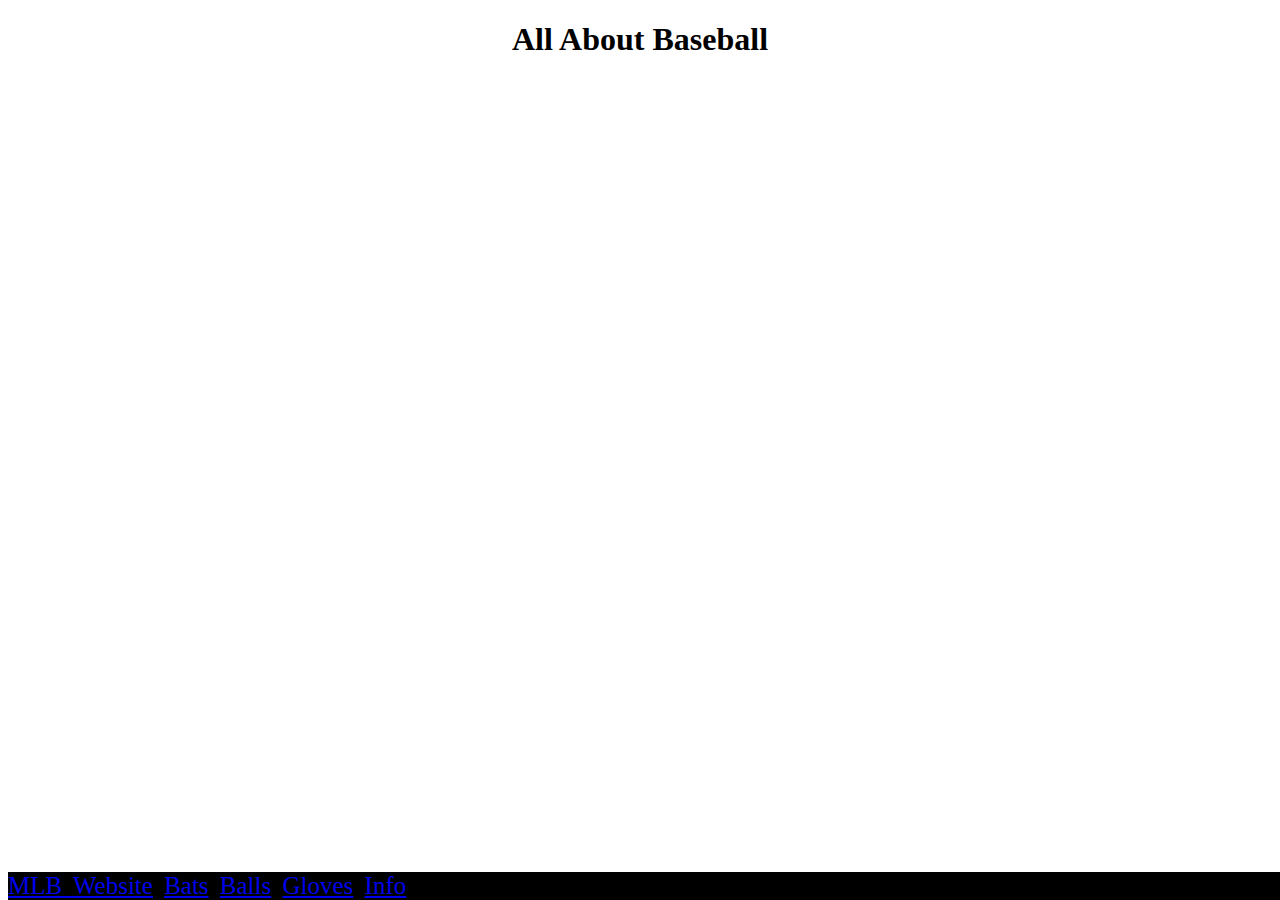
==== index.html @ 34c27514 "Initial commit" ====
<!DOCTYPE html>
<html>
  <head>
    <title>All About Baseball</title>
    <meta charset="utf-8">
    <meta name="viewport" content="width=device-width">
    <title>repl.it</title>
    <link href="style.css" rel="stylesheet" type="text/css" />
  </head>
  <body>
    <h1 style="text-align:center">All About Baseball </h1>
    <div class="sidenav">
  <a href="https://www.mlb.com/" >MLB Website</a>
  <a href="page1.html">Bats</a>
  <a href="page2.html">Balls</a>
  <a href="page3.html">Gloves</a>
  <a href="page4.html">Info</a>
    </div>
    <script src="script.js"></script>
  </body>
</html>
---- style.css ----
.sidenav {
  background-color: rgb(0, 0, 0);
  overflow: hidden;
  position: fixed;
  bottom: 0;
  width: 100%;
  font-size: 25px;
  word-spacing: 5px;
}
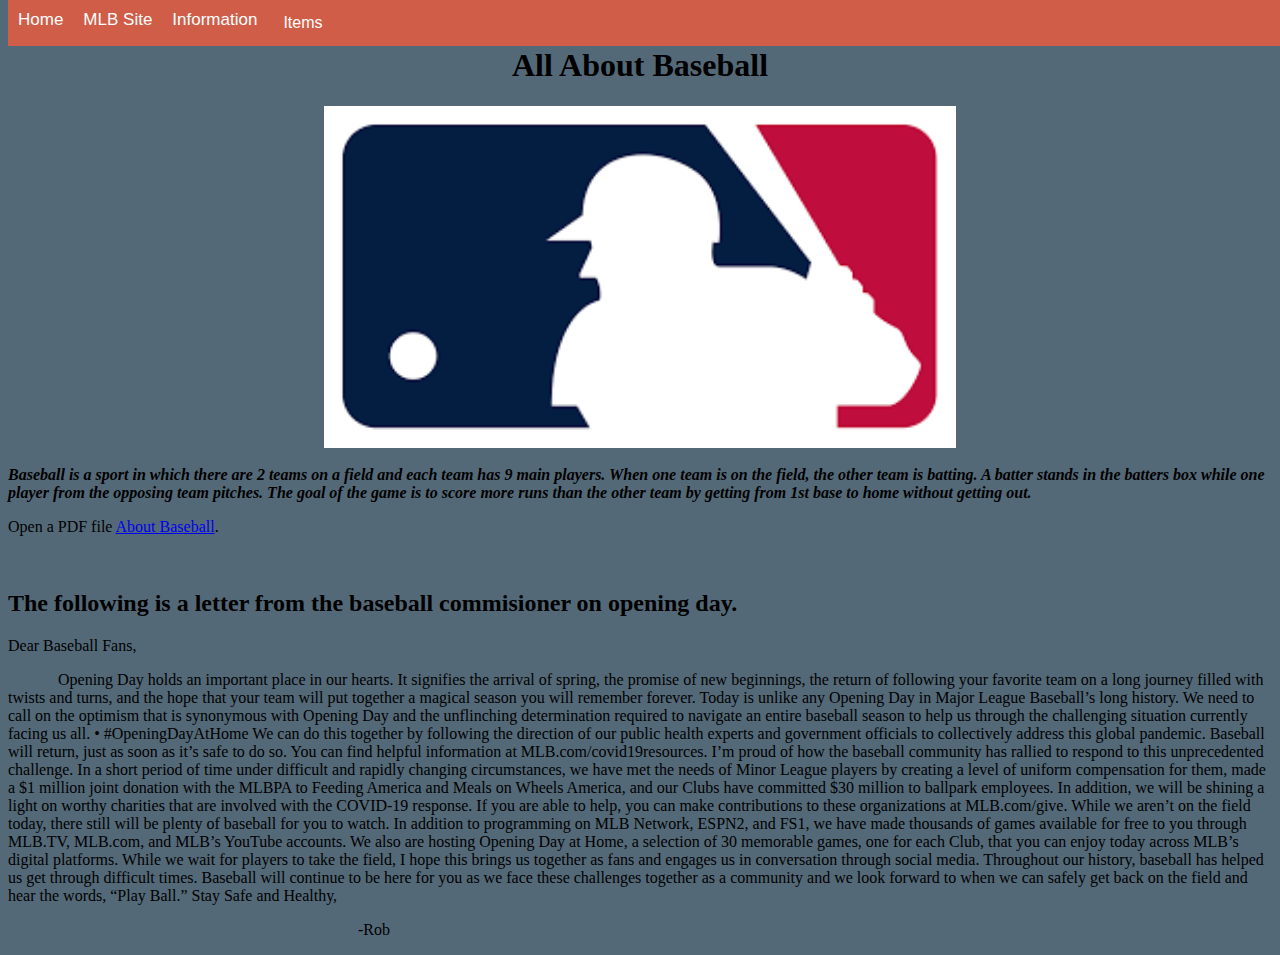
==== commit c1b1e96d: "Done" ====
--- a/index.html
+++ b/index.html
@@ -1,21 +1,61 @@
 <!DOCTYPE html>
 <html>
-  <head>
-    <title>All About Baseball</title>
-    <meta charset="utf-8">
-    <meta name="viewport" content="width=device-width">
-    <title>repl.it</title>
-    <link href="style.css" rel="stylesheet" type="text/css" />
-  </head>
-  <body>
-    <h1 style="text-align:center">All About Baseball </h1>
-    <div class="sidenav">
-  <a href="https://www.mlb.com/" >MLB Website</a>
-  <a href="page1.html">Bats</a>
-  <a href="page2.html">Balls</a>
-  <a href="page3.html">Gloves</a>
-  <a href="page4.html">Info</a>
+
+<head>
+	<title>All About Baseball</title>
+	<meta charset="utf-8">
+	<meta name="viewport" content="width=device-width">
+	<title>repl.it</title>
+	<link href="style.css" rel="stylesheet" type="text/css" />
+</head>
+
+<body>
+  <br>
+	<h1 style="text-align:center">All About Baseball </h1>
+	<img src="mlb.jpg" alt="MLB Logo" class="center">
+  <br>
+    <pstyle="font-family:'Courier New'"><b><i>Baseball is a sport in which there are 2 teams on a field and each team has 9 main players. When one team is on the field, the other team is batting. A batter stands in the batters box while one player from the opposing team pitches. The goal of the game is to score more runs than the other team by getting from 1st base to home without getting out.</i></b></p>
+
+    <p>Open a PDF file <a href="https://www.baseballsoftballuk.com/uploads/_documents/Files/Rules/Beginners_Guide_Baseball.pdf">About Baseball</a>.</p>
+
+<br>
+
+<h2>The following is a letter from the baseball commisioner on opening day.</h2>
+
+    <p>Dear Baseball Fans,</p>
+    <p class = "tab">Opening Day holds an important place in our hearts. It signifies the arrival of spring, the promise of new beginnings, the return of following your favorite team on a long journey filled with twists and turns, and the hope that your team will put together a magical season you will remember forever.
+
+Today is unlike any Opening Day in Major League Baseball’s long history. We need to call on the optimism that is synonymous with Opening Day and the unflinching determination required to navigate an entire baseball season to help us through the challenging situation currently facing us all.
+
+• #OpeningDayAtHome
+
+We can do this together by following the direction of our public health experts and government officials to collectively address this global pandemic. Baseball will return, just as soon as it’s safe to do so. You can find helpful information at MLB.com/covid19resources.
+
+I’m proud of how the baseball community has rallied to respond to this unprecedented challenge. In a short period of time under difficult and rapidly changing circumstances, we have met the needs of Minor League players by creating a level of uniform compensation for them, made a $1 million joint donation with the MLBPA to Feeding America and Meals on Wheels America, and our Clubs have committed $30 million to ballpark employees. In addition, we will be shining a light on worthy charities that are involved with the COVID-19 response. If you are able to help, you can make contributions to these organizations at MLB.com/give.
+
+While we aren’t on the field today, there still will be plenty of baseball for you to watch. In addition to programming on MLB Network, ESPN2, and FS1, we have made thousands of games available for free to you through MLB.TV, MLB.com, and MLB’s YouTube accounts. We also are hosting Opening Day at Home, a selection of 30 memorable games, one for each Club, that you can enjoy today across MLB’s digital platforms. While we wait for players to take the field, I hope this brings us together as fans and engages us in conversation through social media.
+
+Throughout our history, baseball has helped us get through difficult times. Baseball will continue to be here for you as we face these challenges together as a community and we look forward to when we can safely get back on the field and hear the words, “Play Ball.”
+
+Stay Safe and Healthy,</p>
+
+<p class = "end">-Rob</p>
+
+    <div class="navbar">
+  <a href="index.html">Home</a>
+  <a href="https://www.mlb.com/">MLB Site</a>
+  <a href="info.html">Information</a>
+  <div class="dropdown">
+    <button class="dropbtn">Items
+      <i class="fa fa-caret-down"></i>
+    </button>
+    <div class="dropdown-content">
+      <a href="gloves.html">Gloves</a>
+      <a href="bats.html">Bats</a>
+      <a href="balls.html">Balls</a>
     </div>
+  </div>
+</div>
     <script src="script.js"></script>
   </body>
 </html>--- a/style.css
+++ b/style.css
@@ -1,10 +1,121 @@
-.sidenav {
-  background-color: rgb(0, 0, 0);
-  overflow: hidden;
-  position: fixed;
-  bottom: 0;
+body {background-color: #546978;}
+
+.navbar {
   width: 100%;
-  font-size: 25px;
-  word-spacing: 5px;
+  position: absolute;
+  background-color: #d05d47;
+  font-family: Arial, Helvetica, sans-serif;
+  top:0;
 }
 
+.navbar a {
+  float: left;
+  color: rgb(255, 255, 255);
+  text-align: center;
+  padding: 10px 10px;
+  text-decoration: none;
+  font-size: 17px;
+}
+
+.dropdown {
+  float: left;
+  overflow: hidden;
+}
+
+.dropdown .dropbtn {
+  font-size: 16px;
+  border: none;
+  outline: none;
+  color: white;
+  padding: 14px 16px;
+  background-color: inherit;
+  font-family: inherit; 
+  margin: 0; 
+}
+
+.navbar a:hover, .dropdown:hover .dropbtn {
+  background-color: #008989;
+}
+
+.navbar a.active {
+  background-color: #4CAF50;
+  color: white;
+}
+
+.dropdown-content {
+  display: none;
+  position: absolute;
+  background-color: #f9f9f9;
+  min-width: 160px;
+  box-shadow: 0px 8px 16px 0px rgba(0,0,0,0.2);
+  z-index: 1;
+}
+
+.dropdown-content a {
+  float: none;
+  color: black;
+  padding: 12px 16px;
+  text-decoration: none;
+  display: block;
+  text-align: left;
+}
+
+.dropdown-content a:hover {
+  background-color: #ddd;
+}
+
+.dropdown:hover .dropdown-content {
+  display: block;
+}
+
+.center {
+  display: block;
+  margin-left: auto;
+  margin-right: auto;
+  width: 50%;
+}
+
+.glove{
+  display: block;
+  margin-left: auto;
+  margin-right: auto;
+  width: 30%;
+}
+
+.ball {
+  display: block;
+  margin-left: auto;
+  margin-right: auto;
+  width: 30%;
+}
+
+.column {
+  float: left;
+  width: 40%;
+  padding: 20px;
+}
+
+.row::after {
+  content: "";
+  clear: both;
+  display: table;
+}
+
+.monospace {
+  font-family: "Lucida Console", Courier, monospace;
+}
+
+.tab{
+  text-indent: 50px;
+}
+
+.end{
+  text-indent: 350px;
+}
+.first{
+  background-color: #9a6c63;
+}
+
+.second{
+  background-color: #b4840d;
+}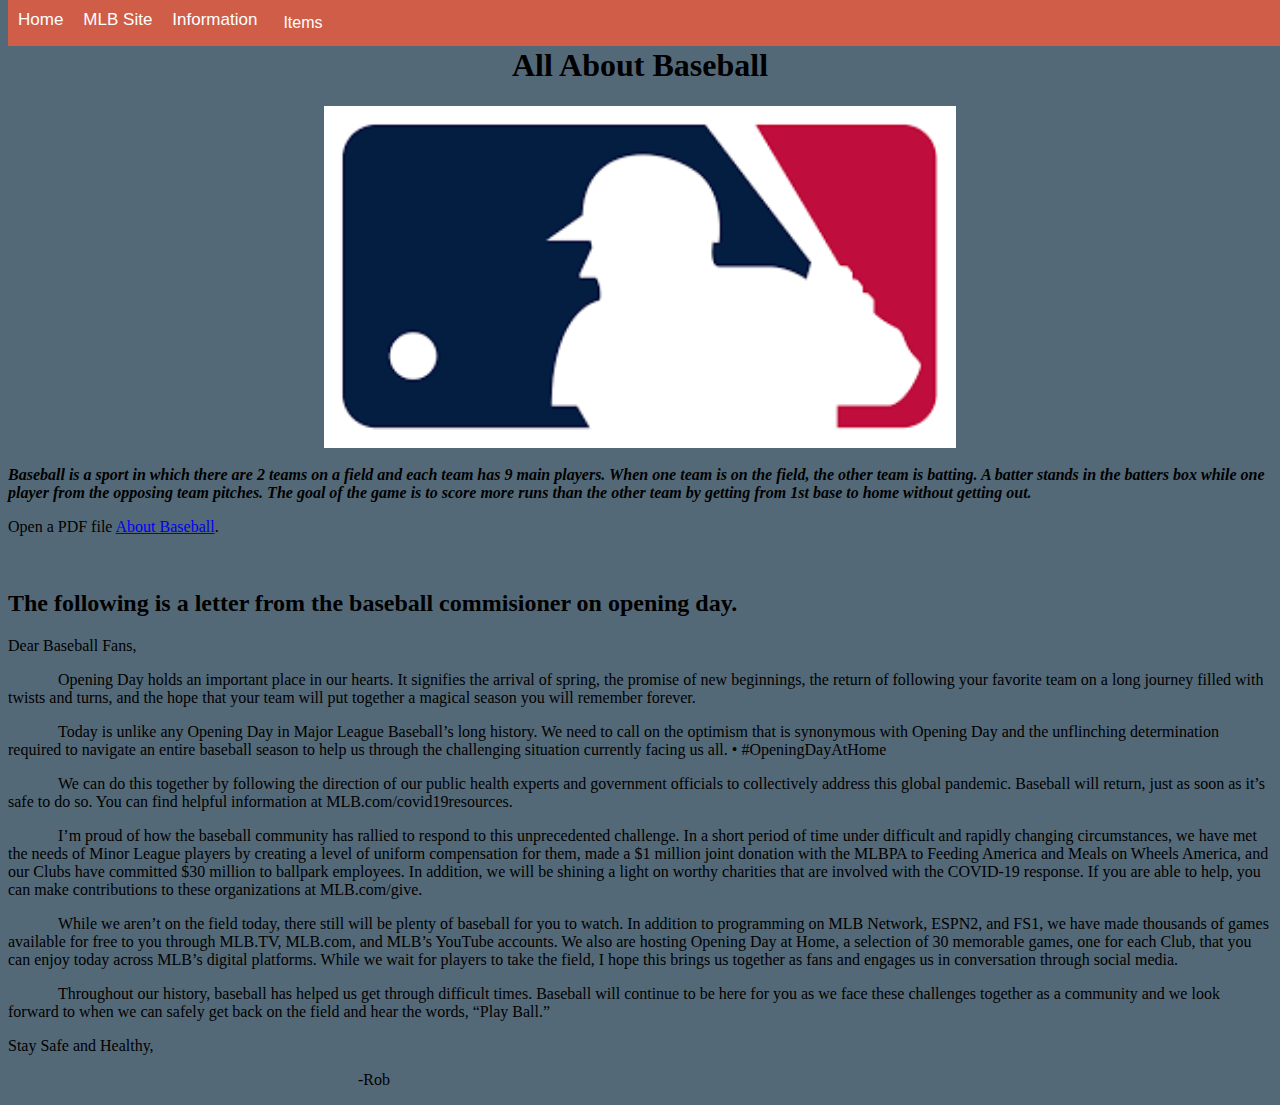
==== commit 27fce144: "Fixed letter format, added box" ====
--- a/index.html
+++ b/index.html
@@ -23,21 +23,21 @@
 <h2>The following is a letter from the baseball commisioner on opening day.</h2>
 
     <p>Dear Baseball Fans,</p>
-    <p class = "tab">Opening Day holds an important place in our hearts. It signifies the arrival of spring, the promise of new beginnings, the return of following your favorite team on a long journey filled with twists and turns, and the hope that your team will put together a magical season you will remember forever.
+    <p class = "tab">Opening Day holds an important place in our hearts. It signifies the arrival of spring, the promise of new beginnings, the return of following your favorite team on a long journey filled with twists and turns, and the hope that your team will put together a magical season you will remember forever.</p>
 
-Today is unlike any Opening Day in Major League Baseball’s long history. We need to call on the optimism that is synonymous with Opening Day and the unflinching determination required to navigate an entire baseball season to help us through the challenging situation currently facing us all.
+<p class = "tab">Today is unlike any Opening Day in Major League Baseball’s long history. We need to call on the optimism that is synonymous with Opening Day and the unflinching determination required to navigate an entire baseball season to help us through the challenging situation currently facing us all.
 
-• #OpeningDayAtHome
+• #OpeningDayAtHome</p>
 
-We can do this together by following the direction of our public health experts and government officials to collectively address this global pandemic. Baseball will return, just as soon as it’s safe to do so. You can find helpful information at MLB.com/covid19resources.
+<p class = "tab">We can do this together by following the direction of our public health experts and government officials to collectively address this global pandemic. Baseball will return, just as soon as it’s safe to do so. You can find helpful information at MLB.com/covid19resources.</p>
 
-I’m proud of how the baseball community has rallied to respond to this unprecedented challenge. In a short period of time under difficult and rapidly changing circumstances, we have met the needs of Minor League players by creating a level of uniform compensation for them, made a $1 million joint donation with the MLBPA to Feeding America and Meals on Wheels America, and our Clubs have committed $30 million to ballpark employees. In addition, we will be shining a light on worthy charities that are involved with the COVID-19 response. If you are able to help, you can make contributions to these organizations at MLB.com/give.
+<p class = "tab">I’m proud of how the baseball community has rallied to respond to this unprecedented challenge. In a short period of time under difficult and rapidly changing circumstances, we have met the needs of Minor League players by creating a level of uniform compensation for them, made a $1 million joint donation with the MLBPA to Feeding America and Meals on Wheels America, and our Clubs have committed $30 million to ballpark employees. In addition, we will be shining a light on worthy charities that are involved with the COVID-19 response. If you are able to help, you can make contributions to these organizations at MLB.com/give.</p>
 
-While we aren’t on the field today, there still will be plenty of baseball for you to watch. In addition to programming on MLB Network, ESPN2, and FS1, we have made thousands of games available for free to you through MLB.TV, MLB.com, and MLB’s YouTube accounts. We also are hosting Opening Day at Home, a selection of 30 memorable games, one for each Club, that you can enjoy today across MLB’s digital platforms. While we wait for players to take the field, I hope this brings us together as fans and engages us in conversation through social media.
+<p class = "tab">While we aren’t on the field today, there still will be plenty of baseball for you to watch. In addition to programming on MLB Network, ESPN2, and FS1, we have made thousands of games available for free to you through MLB.TV, MLB.com, and MLB’s YouTube accounts. We also are hosting Opening Day at Home, a selection of 30 memorable games, one for each Club, that you can enjoy today across MLB’s digital platforms. While we wait for players to take the field, I hope this brings us together as fans and engages us in conversation through social media.</p>
 
-Throughout our history, baseball has helped us get through difficult times. Baseball will continue to be here for you as we face these challenges together as a community and we look forward to when we can safely get back on the field and hear the words, “Play Ball.”
+<p class = "tab">Throughout our history, baseball has helped us get through difficult times. Baseball will continue to be here for you as we face these challenges together as a community and we look forward to when we can safely get back on the field and hear the words, “Play Ball.”</p>
 
-Stay Safe and Healthy,</p>
+<p>Stay Safe and Healthy,</p>
 
 <p class = "end">-Rob</p>
 
--- a/style.css
+++ b/style.css
@@ -114,8 +114,14 @@
 }
 .first{
   background-color: #9a6c63;
+  border: 1px solid;
+  padding: 10px;
+  box-shadow: 5px 10px;
 }
 
 .second{
   background-color: #b4840d;
+  border: 1px solid;
+  padding: 10px;
+  box-shadow: 5px 10px;
 }